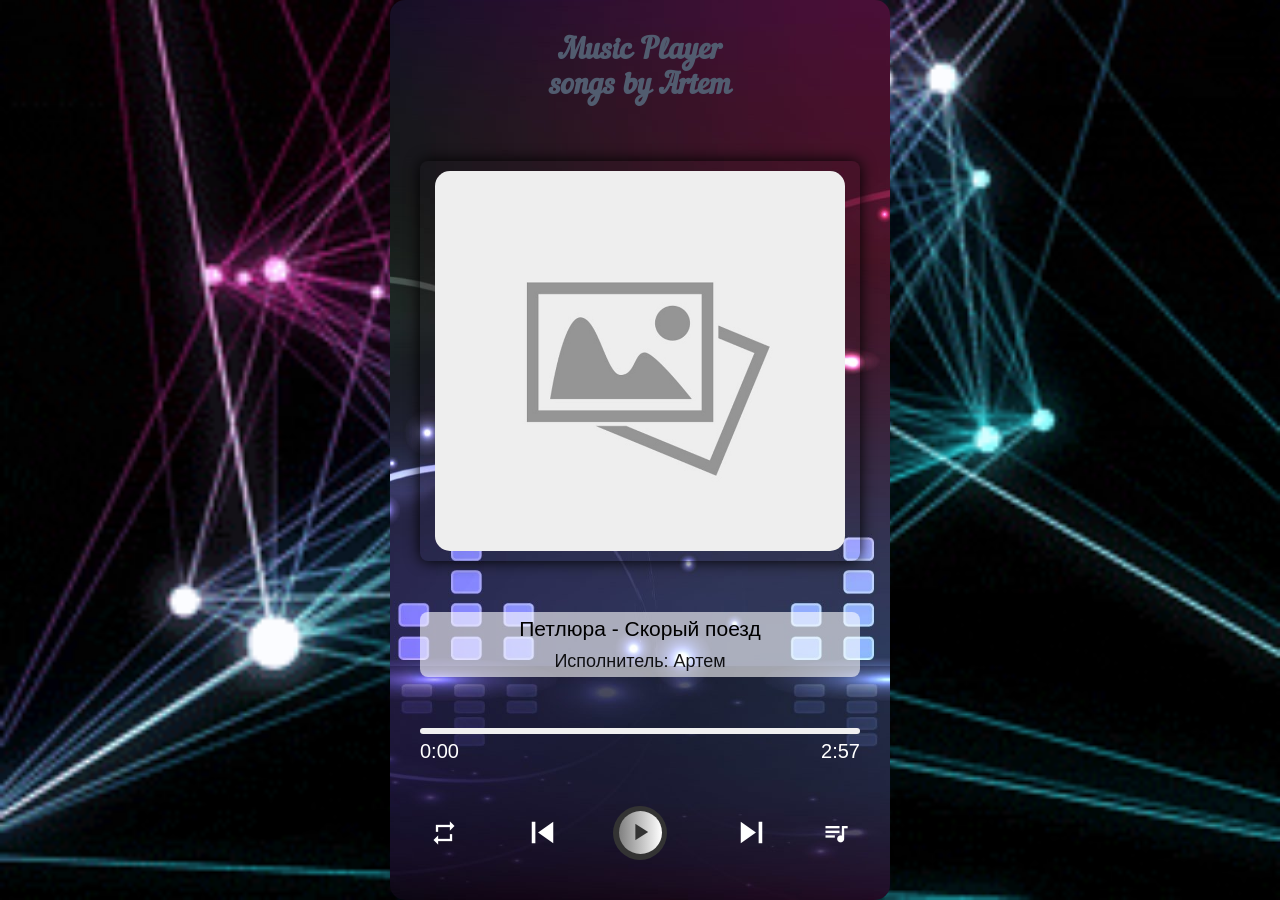
==== index.html @ e3f03736 "First" ====
<!DOCTYPE html>
<html lang="en">
<head>
    <meta charset="UTF-8">
    <meta http-equiv="X-UA-Compatible" content="IE=edge">
    <meta name="viewport" content="width=device-width, initial-scale=1.0">

    <link href="https://fonts.googleapis.com/icon?family=Material+Icons" rel="stylesheet">
    <link rel="stylesheet" href="./css/fonts.css">
    <link rel="stylesheet" href="./css/reset.css">
    <link rel="stylesheet" href="./css/normalize.css">
    <link rel="stylesheet" href="./css/main.css">
    <link rel="stylesheet" href="./css/adaptive.css">
   
    <title>Music Player</title>
</head>
<body>

    <div class="wrapper">
        <div class="top-bar">

           <!-- <i class="material-icons">expand_more</i> -->

           <span class="top-bar__title">Music Player<br> songs by Artem</span>

           <!-- <i class="material-icons">
                more_horiz
           </i> -->
        </div>

        <div class="img-area">
            <!-- <img src="./images/Rock__Teams/Nautilus__Pompilius.jpg" alt="Nautilus Pompilius"> -->
            <img src="./images/background/заглушка.jpg" alt="Заглушка">

        </div>
        <div class="song-details">
            <p class="name"></p>
            <p class="artist"></p>
        </div>

        <div class="progress-area">
            <div class="progress-bar">
                <span></span>
            </div>
            <div class="timer">
                <span class="current">0:00</span>
                <span class="duration"></span>
            </div>
            <audio id="main-audio"src=""></audio>
        </div>

        <div class="controls">
            <i id="repeat-plist" class="material-icons" title="Playlist Looped">repeat</i>
            <i id="prev" class="material-icons">skip_previous</i>
            <div class="play-pause">
                <i class="material-icons play-pause-i">play_arrow</i>
            </div>
            <i id="next" class="material-icons">skip_next</i>
            <i  id="more-music" class="material-icons">queue_music</i>
        </div>

        <div class="music-list">
            <div class="header">
                <div class="row">
                    <i class="material-icons">queue_music</i>
                    <span>Music list</span>
                </div>

                <i id="close" class="material-icons">close</i>
            </div>
            <ul></ul>
        </div>
       
    </div>


<script src="./js/music-list.js"></script>
<script src="./js/main.js"></script> 
</body>
</html>
---- css/fonts.css ----
@font-face {
	font-family: 'Nautilus Pompilius';
	src: url(../fonts/NautilusPompilius/NautilusPompilius.ttf);

	font-weight: normal;
	font-style: normal;
}
---- css/main.css ----
* {
    margin: 0;
    padding: 0;
    box-sizing: border-box;
    font-family: "Poppins", sans-serif;
}

*::before, *::after {
    margin: 0;
    padding: 0;

}

:root {
    --pink: #ff74a4;
    --violet: #9f6ea3;
    --lightblack: #515c6f;
    --white: #fff;
    --darkwhite: #cecaca;
    --pinkshadow: #ffcbdd;
    --lightbshadow: rgba(0,0,0,.15);
}

body {
    display: flex;
    justify-content: center;
    align-items: center;

    background: url(../images/background/9viJ.gif);
    background-repeat: no-repeat;
    background-size: cover;
    background-position: center bottom;
    width: 100%;
    height: 100vh;
}

.wrapper {

    position: relative;
  
    max-width: 500px;
    height: 100vh;

    background:url(../images/background/1.jpg);
    background-repeat: no-repeat;
    background-size: cover;
    background-position: center;

    display: flex;
    flex-direction: column;
    justify-content: space-between;
    overflow: hidden;
    border-radius: 15px;
    padding: 25px 30px;
    
    /* box-shadow: 0px 6px 15px var(--lightbshadow); */
}

.wrapper i {
    cursor: pointer;
}

.top-bar, .progress-area .timer, .controls, 
.music-list .header, .music-list li {
    display: flex;
    align-items: center;
    justify-content: space-between;
}

.top-bar {

    padding: 10px 15px;
    /* background: rgb(255, 255, 255); */
    border-radius: 8px;
    /* box-shadow: 0px 6px 15px var(--lightbshadow); */

}

.top-bar i {
    font-size: 30px;
    color: var(--lightblack)
}

.top-bar span {

    display: block;
    margin: 0 auto;
    text-align: center;
    color: var(--lightblack);

    font-family: 'Nautilus Pompilius';

    font-weight: bold;
    font-size: 30px;
    
}

.img-area {
    width: 100%;
    /* height: 256px; */
    height: 400px;

    border-radius: 15px;
    padding: 10px 15px;
    /* background: rgb(255, 255, 255); */
    border-radius: 8px;

    /* box-shadow: 0px 0px 15px var(--lightbshadow); */
    box-shadow: 0px 0px 15px black;


    /* box-shadow: 10px 10px 5px rgb(123, 121, 121); */
    overflow: hidden;
    margin-top: 25px;
}

.img-area img {
    width: 100%;
    height: 100%;
    object-fit: cover;
    border-radius: 15px;
}

.song-details {
    text-align: center;
    margin: 30px 0;
    background: rgba(255, 255, 255, 0.597);
    padding: 5px;
    border-radius: 8px;
    /* color: var(--lightblack); */

}

.song-details .name {
    font-size: 21px;
    color: rgb(0, 0, 0);
    margin-bottom: 10px;

}

.song-details .artist {
    font-size: 18px;
    opacity: .9;
    color: rgb(0, 0, 0);

}

.progress-area {
    height: 6px;
    width: 100%;
    background-color: #f0f0f0;
    border-radius: 50px;
    cursor: pointer;
}

.progress-area .progress-bar {
    position: relative;
    height: inherit;
    width: 0%;
    /* background: linear-gradient(90deg, var(--pink) 0%, var(--violet) 100%); */
    background: linear-gradient(90deg, white 0%, black 100%);

    border-radius: inherit;
}

.progress-bar::before {
    position: absolute;
    content: "";
    top: 50%;
    right: -5px;
    height: 12px;
    width: 12px;
    border-radius: 50%;
    transform: translateY(-50%);
    background: inherit;
    opacity: 0;
    transition: opacity .2s ease;
    
}

.progress-bar:hover.progress-bar::before {
    opacity: 1;
}

.progress-area .timer {
    margin-top: 6px;
}

.timer span {
    font-size: 20px;
    /* color:var(--lightblack); */
    color:#fff;

}

.controls {
   
    width: 100%;
    margin: 40px 0 5px 0;
    padding: 10px;
}

.controls i {
    font-size: 28px;
    user-select: none;
    /* background: linear-gradient(90deg, var(--pink) 0%, var(--violet) 100%); */
    /* background: linear-gradient(90deg,  black 0%, white 100%); */
    background: rgb(255, 255, 255);


    background-clip: text;
    -webkit-background-clip: text;
    -webkit-text-fill-color: transparent;
}

.controls i:nth-child(2),
.controls i:nth-child(4) {
    font-size: 43px;
}

.controls #prev {
    margin-right: -13px;
}

.controls #next {
    margin-right: -13px;
}

.controls .play-pause {
    height: 54px;
    width: 54px;
    /* background: linear-gradient(90deg, var(--white) 0%, var(--darkwhite) 100%); */
    /* background: linear-gradient(90deg, white 0%, black 100%); */

    background: #333;


    /* box-shadow: 0px 0px 5px var(--pink); */
    border-radius: 50%;
    display: flex;
    align-items: center;
    justify-content: center;
}



.play-pause::before {
    position: absolute;
    content: "";
    width: 43px;
    height: 43px;
    border-radius: inherit;
    /* background: linear-gradient(90deg, var(--pink) 0%, var(--violet) 100%); */
    background: linear-gradient(90deg, gray 0%, white 100%);


}

.play-pause i {
    height: 43px;
    width: 43px;
    line-height: 43px;
    text-align: center;
    background: inherit;
    border-radius: inherit;
    position: relative;
    background-clip: text;
    -webkit-background-clip: text;
    -webkit-text-fill-color: transparent;
}

.music-list {
    position: absolute;
    left: 0;
    bottom: 0%;
    transform: translateY(101%);
    width: 100%;
    height: 40%;
    overflow: hidden;
    pointer-events: none;
    padding: 15px 30px;
    border-radius: 15px;
    box-shadow: 0 -5px 10px rgba(0,0,0,.1);
    background: var(--white);
    transition: 1s ease;

}

.music-list.show {

    transform: translateY(-4%);

    /* bottom: 51%; */
    /* bottom: 0%; */

    pointer-events: auto;
    transition: 1s ease;
}

.music-list .header .row {
    display: flex;
    align-items: center;
    font-size: 19px;
    color: var(--lightblack);
}

.header .row span {
    margin-left: 5px;
}

.header .row i {
    cursor: default;
}

.header #close {
    font-size: 22px;
    color: var(--lightblack);
}

.music-list ul {
    margin: 10px 0;
    max-height: 256px;
    overflow-y: auto; /* Устанавливаем прокрутку списка*/
}

.music-list ul::-webkit-scrollbar { /* Скрываем  скрол бар */
    width: 0px;
}

.music-list ul li {
    cursor: pointer;
    list-style: none;
    padding-bottom: 10px;
    margin-bottom: 5px;
    color: var(--lightblack);
    border-bottom: 1px solid #e5e5e5;
}

.music-list ul li:last-child {
    border-bottom: 0px;
}

.music-list ul li .row span {
    font-size: 17px;
}

.music-list ul li .row p {
    opacity: .9;
}

.music-list ul li .audio-duration {
    font-size: 16px;
}

.music-list ul .playing {
    color: var(--violet);
    pointer-events: none;
}
---- css/adaptive.css ----
@media (max-width: 412px) {

    body {
        background: #000;
    }

    .wrapper {

        
        border-radius: 0px;
       
    }
    
}

@media (max-width: 390px) {

    body {
        background: #000;
    }

    .wrapper {

        
        border-radius: 0px;
       
    }
    
}

@media (max-width: 375px) {

    body {
        background: black;
    }
}


@media (max-width: 320px) {

    body {
        background: black;
    }

    .top-bar span {

    
        font-size: 18px;
        color: var(--lightblack);
    
        font-family: 'Nautilus Pompilius';
    
        font-weight: bold;
        /* font-size: 30px; */
        
    }
}
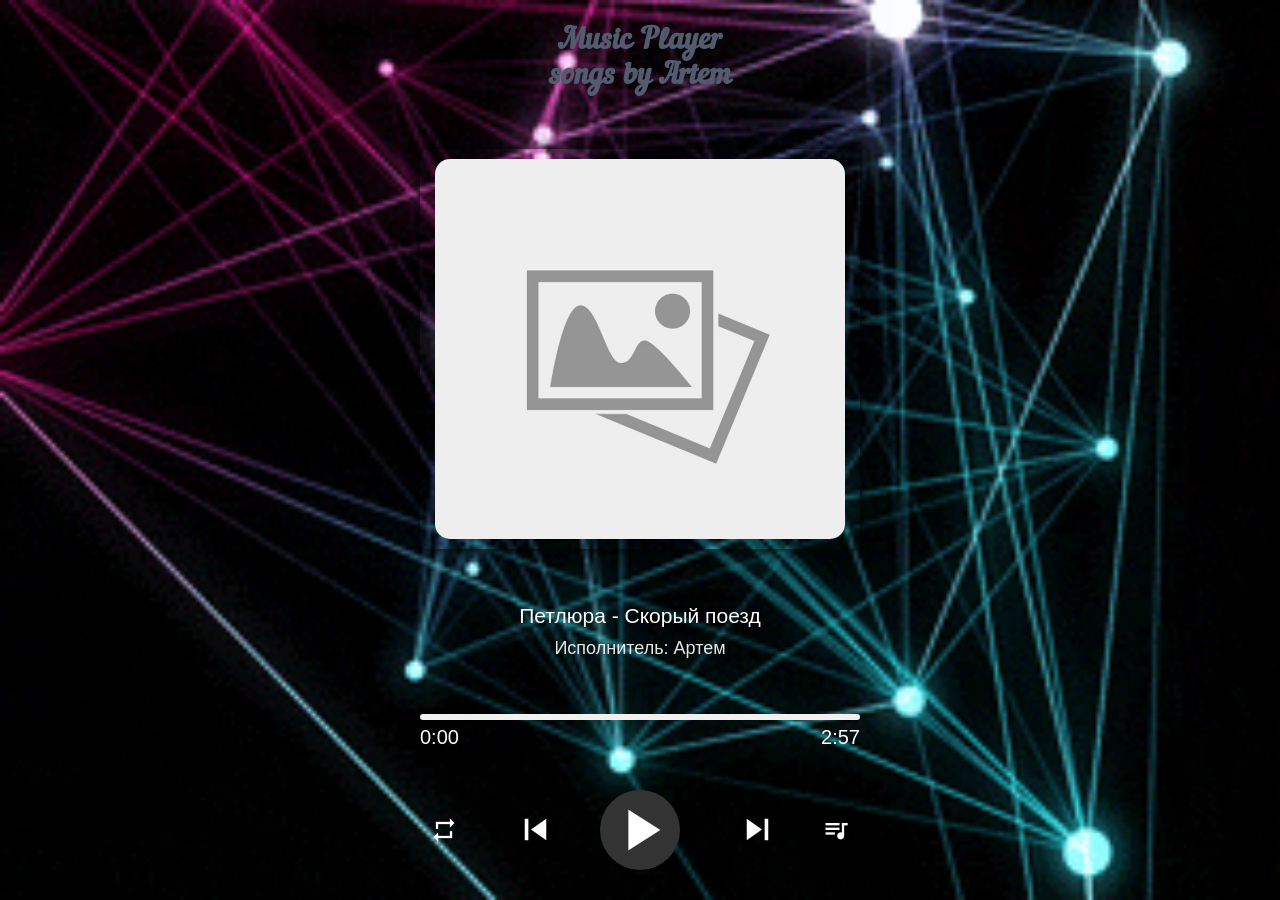
==== commit 28d58957: "vbvbvbv" ====
--- a/index.html
+++ b/index.html
@@ -53,7 +53,7 @@
             <i id="repeat-plist" class="material-icons" title="Playlist Looped">repeat</i>
             <i id="prev" class="material-icons">skip_previous</i>
             <div class="play-pause">
-                <i class="material-icons play-pause-i">play_arrow</i>
+                <i class="material-icons play-pause-i ">play_arrow</i>
             </div>
             <i id="next" class="material-icons">skip_next</i>
             <i  id="more-music" class="material-icons">queue_music</i>
@@ -66,9 +66,11 @@
                     <span>Music list</span>
                 </div>
 
-                <i id="close" class="material-icons">close</i>
+                <i id="close" class="material-icons close">close</i>
             </div>
+
             <ul></ul>
+            
         </div>
        
     </div>
--- a/css/main.css
+++ b/css/main.css
@@ -22,6 +22,7 @@
 }
 
 body {
+
     display: flex;
     justify-content: center;
     align-items: center;
@@ -30,8 +31,10 @@
     background-repeat: no-repeat;
     background-size: cover;
     background-position: center bottom;
+
     width: 100%;
     height: 100vh;
+    
 }
 
 .wrapper {
@@ -39,21 +42,20 @@
     position: relative;
   
     max-width: 500px;
-    height: 100vh;
-
-    background:url(../images/background/1.jpg);
+    height: 100%;
+
+    /* background:url(../images/background/1.jpg);
     background-repeat: no-repeat;
     background-size: cover;
-    background-position: center;
+    background-position: center; */
 
     display: flex;
     flex-direction: column;
     justify-content: space-between;
     overflow: hidden;
-    border-radius: 15px;
-    padding: 25px 30px;
-    
-    /* box-shadow: 0px 6px 15px var(--lightbshadow); */
+    
+    padding: 15px 30px;
+    
 }
 
 .wrapper i {
@@ -97,7 +99,7 @@
 
 .img-area {
     width: 100%;
-    /* height: 256px; */
+    height: 156px;
     height: 400px;
 
     border-radius: 15px;
@@ -124,7 +126,7 @@
 .song-details {
     text-align: center;
     margin: 30px 0;
-    background: rgba(255, 255, 255, 0.597);
+    /* background: rgba(255, 255, 255, 0.597); */
     padding: 5px;
     border-radius: 8px;
     /* color: var(--lightblack); */
@@ -133,7 +135,7 @@
 
 .song-details .name {
     font-size: 21px;
-    color: rgb(0, 0, 0);
+    color: #fff;
     margin-bottom: 10px;
 
 }
@@ -141,7 +143,8 @@
 .song-details .artist {
     font-size: 18px;
     opacity: .9;
-    color: rgb(0, 0, 0);
+    color: #fff;
+
 
 }
 
@@ -226,60 +229,52 @@
     margin-right: -13px;
 }
 
-.controls .play-pause {
-    height: 54px;
-    width: 54px;
-    /* background: linear-gradient(90deg, var(--white) 0%, var(--darkwhite) 100%); */
-    /* background: linear-gradient(90deg, white 0%, black 100%); */
+.play-pause {
+
+    width: 80px;
+    height: 80px;
+
+    display: flex;
+    align-items: center;
+    justify-content: center;
 
     background: #333;
-
-
-    /* box-shadow: 0px 0px 5px var(--pink); */
     border-radius: 50%;
+
+}
+
+.controls .play-pause-i {
+
+    position: relative;
+
+    font-size: 70px;
+  
     display: flex;
     align-items: center;
     justify-content: center;
-}
-
-
-
-.play-pause::before {
+
+    transition: transform .5s;
+}
+
+.controls .play-pause-i:hover{
+
+    transform: scale(1.3);
+}
+
+.music-list {
+
     position: absolute;
-    content: "";
-    width: 43px;
-    height: 43px;
-    border-radius: inherit;
-    /* background: linear-gradient(90deg, var(--pink) 0%, var(--violet) 100%); */
-    background: linear-gradient(90deg, gray 0%, white 100%);
-
-
-}
-
-.play-pause i {
-    height: 43px;
-    width: 43px;
-    line-height: 43px;
-    text-align: center;
-    background: inherit;
-    border-radius: inherit;
-    position: relative;
-    background-clip: text;
-    -webkit-background-clip: text;
-    -webkit-text-fill-color: transparent;
-}
-
-.music-list {
-    position: absolute;
-    left: 0;
-    bottom: 0%;
-    transform: translateY(101%);
-    width: 100%;
-    height: 40%;
+    right: 0;
+    bottom: 0;
+
+    transform: translateX(101%);
+
+    width: 100%;
+    height: 100%;
     overflow: hidden;
     pointer-events: none;
-    padding: 15px 30px;
-    border-radius: 15px;
+    padding: 15px 1px 15px 15px;
+    /* border-radius: 15px; */
     box-shadow: 0 -5px 10px rgba(0,0,0,.1);
     background: var(--white);
     transition: 1s ease;
@@ -288,10 +283,10 @@
 
 .music-list.show {
 
-    transform: translateY(-4%);
-
-    /* bottom: 51%; */
-    /* bottom: 0%; */
+    /* transform: translateX(-4%); */
+    transform: translateX(0px);
+
+
 
     pointer-events: auto;
     transition: 1s ease;
@@ -318,24 +313,44 @@
 }
 
 .music-list ul {
-    margin: 10px 0;
-    max-height: 256px;
+
+    max-width: 500px;
+
+    /* margin: 10px 0; */
+    max-height: 100%;
     overflow-y: auto; /* Устанавливаем прокрутку списка*/
 }
 
-.music-list ul::-webkit-scrollbar { /* Скрываем  скрол бар */
+
+/* Скрываем  скрол бар */
+/* .music-list ul::-webkit-scrollbar { 
     width: 0px;
-}
+} */
+
+.music-list ul {
+
+
+    height: 100%;
+
+    padding-bottom: 10px;
+}
+
+
 
 .music-list ul li {
     cursor: pointer;
     list-style: none;
-    padding-bottom: 10px;
+    padding: 10px;
     margin-bottom: 5px;
     color: var(--lightblack);
     border-bottom: 1px solid #e5e5e5;
 }
 
+.music-list .close {
+
+    margin-right: 10px;
+}
+
 .music-list ul li:last-child {
     border-bottom: 0px;
 }
@@ -353,6 +368,7 @@
 }
 
 .music-list ul .playing {
+
     color: var(--violet);
     pointer-events: none;
 }
--- a/css/adaptive.css
+++ b/css/adaptive.css
@@ -1,3 +1,18 @@
+@media (max-width: 455px) {
+
+
+
+    .img-area {
+
+        max-width:  350px;
+        max-height:  250px;
+
+    }
+
+    
+}
+
+
 @media (max-width: 412px) {
 
     body {
@@ -6,25 +21,93 @@
 
     .wrapper {
 
-        
         border-radius: 0px;
+        height: 100vh;
+
+    }
+
+    .top-bar {
+
+        padding: 5px 15px;
+    }
+
+    .controls {
+   
+        width: 100%;
+        margin: 40px 0 10px 0;
+        padding: 10px;
+    }
+
+    .img-area {
+
+        max-width:  370px;
+        max-height: 350px;
+
+    }
+
+    
+}
+
+@media (max-width: 390px) {
+
+    body {
+        background: #000;
+    }
+
+    .wrapper {
+        width: 100%;
+        border-radius: 0px;
+        padding: 15px 30px;
+
        
     }
-    
-}
-
-@media (max-width: 390px) {
-
-    body {
-        background: #000;
-    }
-
-    .wrapper {
-
-        
-        border-radius: 0px;
-       
-    }
+
+  
+    .controls {
+   
+        width: 100%;
+        margin: 40px 0 10px 0;
+        padding: 10px;
+    }
+
+    .img-area {
+
+        max-width:  300px;
+        max-height: 250px;
+
+    }
+
+    .play-pause {
+
+        width: 50px;
+        height: 50px;
+    
+        display: flex;
+        align-items: center;
+        justify-content: center;
+    
+     
+    
+    }
+    
+    .controls .play-pause-i {
+    
+        position: relative;
+    
+        font-size: 40px;
+      
+        display: flex;
+        align-items: center;
+        justify-content: center;
+    
+        transition: transform .5s;
+    }
+
+    .controls .play-pause-i:hover{
+
+        transform: scale(1);
+    }
+
     
 }
 
@@ -33,6 +116,43 @@
     body {
         background: black;
     }
+
+    .top-bar {
+
+        padding: 5px 15px;
+    }
+
+    .play-pause {
+
+        width: 50px;
+        height: 50px;
+    
+        display: flex;
+        align-items: center;
+        justify-content: center;
+    
+     
+    
+    }
+    
+    .controls .play-pause-i {
+    
+        position: relative;
+    
+        font-size: 40px;
+      
+        display: flex;
+        align-items: center;
+        justify-content: center;
+    
+        transition: transform .5s;
+    }
+
+    .controls .play-pause-i:hover{
+
+        transform: scale(1);
+    }
+
 }
 
 
@@ -51,7 +171,38 @@
         font-family: 'Nautilus Pompilius';
     
         font-weight: bold;
-        /* font-size: 30px; */
         
     }
+
+    .play-pause {
+
+        width: 50px;
+        height: 50px;
+    
+        display: flex;
+        align-items: center;
+        justify-content: center;
+    
+     
+    
+    }
+    
+    .controls .play-pause-i {
+    
+        position: relative;
+    
+        font-size: 40px;
+      
+        display: flex;
+        align-items: center;
+        justify-content: center;
+    
+        transition: transform .5s;
+    }
+
+    .controls .play-pause-i:hover{
+
+        transform: scale(1);
+    }
+    
 }
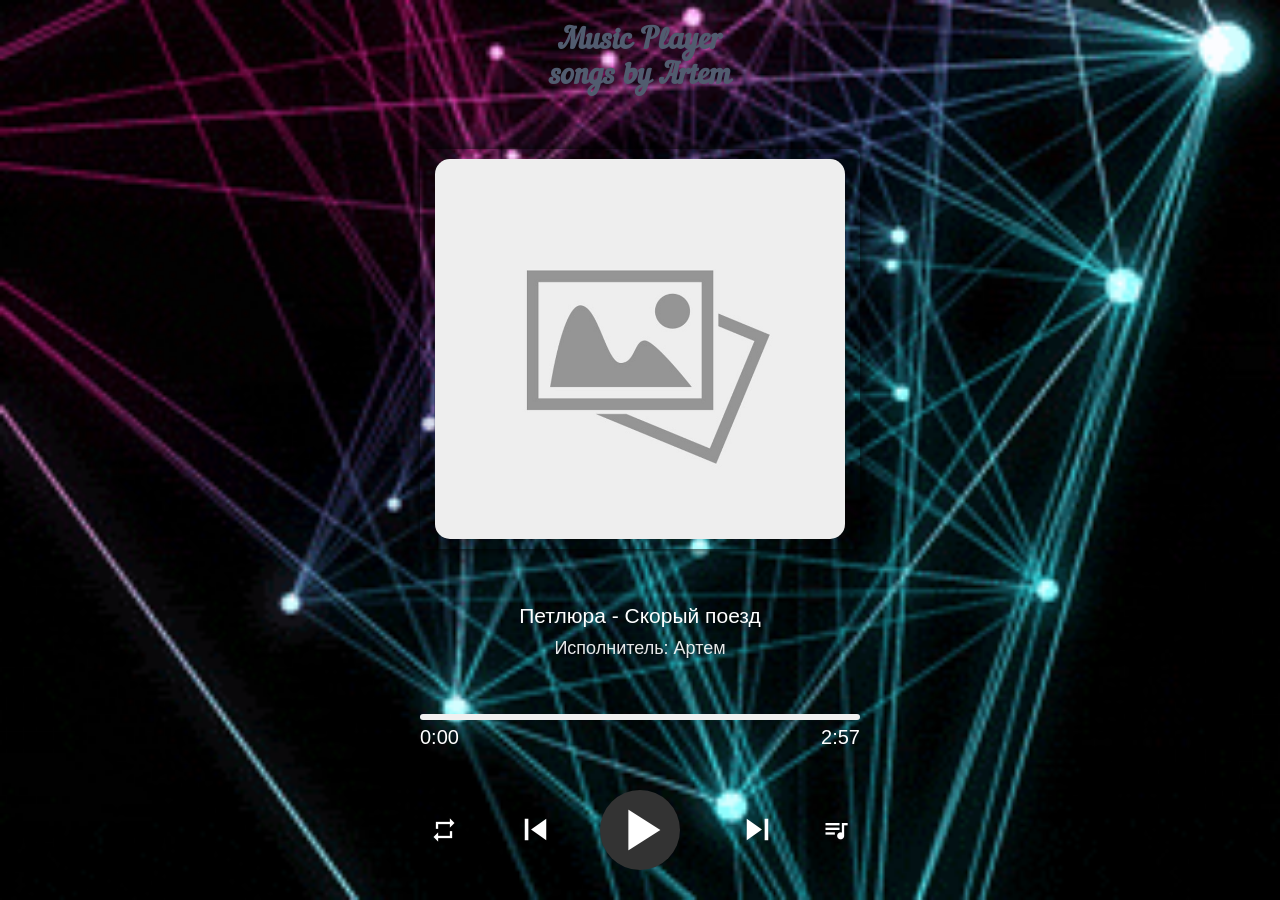
==== commit 14a9f60d: "klklklk" ====
--- a/index.html
+++ b/index.html
@@ -61,9 +61,27 @@
 
         <div class="music-list">
             <div class="header">
-                <div class="row">
-                    <i class="material-icons">queue_music</i>
-                    <span>Music list</span>
+
+                <div class="row ">
+
+                    <div class="wrapper__icon-search">
+
+                        <svg class="icon-search" version="1.1" id="Capa_1" xmlns="http://www.w3.org/2000/svg" xmlns:xlink="http://www.w3.org/1999/xlink" x="0px" y="0px"
+                            width="612.08px" height="612.08px" viewBox="0 0 612.08 612.08" style="enable-background:new 0 0 612.08 612.08;"
+                            xml:space="preserve">
+                            <g>
+                                <path d="M237.927,0C106.555,0,0.035,106.52,0.035,237.893c0,131.373,106.52,237.893,237.893,237.893
+                                    c50.518,0,97.368-15.757,135.879-42.597l0.028-0.028l176.432,176.433c3.274,3.274,8.48,3.358,11.839,0l47.551-47.551
+                                    c3.274-3.274,3.106-8.703-0.028-11.838L433.223,373.8c26.84-38.539,42.597-85.39,42.597-135.907C475.82,106.52,369.3,0,237.927,0z
+                                        M237.927,419.811c-100.475,0-181.918-81.443-181.918-181.918S137.453,55.975,237.927,55.975s181.918,81.443,181.918,181.918
+                                    S338.402,419.811,237.927,419.811z"/>
+                            </g>
+                        </svg>
+
+                    </div>
+
+                    <input class="search-input" type="text" placeholder="Поиск песни..."></input>
+
                 </div>
 
                 <i id="close" class="material-icons close">close</i>
--- a/css/main.css
+++ b/css/main.css
@@ -293,30 +293,101 @@
 }
 
 .music-list .header .row {
+
     display: flex;
     align-items: center;
+
     font-size: 19px;
+    background: green;
+    width: 100%;
+    height: max-content;
     color: var(--lightblack);
 }
 
-.header .row span {
-    margin-left: 5px;
-}
-
-.header .row i {
-    cursor: default;
-}
+.music-list li.hide {
+
+    display: none;
+
+}
+
+
+/* 
+li .row {
+    width: 50%;
+    display: flex;
+    flex-direction: column;
+    
+}
+
+li .row-1 {
+
+    background: rgb(110, 251, 138);
+
+    align-items: flex-start;
+    justify-content: start;
+}
+
+li .row-2 {
+
+    background: rgb(88, 72, 72);
+
+    align-items: flex-end;
+    justify-content: start;
+} */
+
+/* mark {
+
+    background-color: rgba(195, 195, 195, 0.553);
+   
+   
+} */
+
+.search-input {
+
+    width: 100%;
+    height: 30px;
+
+    border: none;
+    border-bottom: 1px solid #333;
+    outline: none;
+
+    padding: 2px 10px 6px 35px;
+}
+
+.search-input:focus::placeholder {
+
+    color: transparent;
+    
+}
+
+.search-input::placeholder {
+
+    color: rgb(167, 167, 167);
+}
+
+.icon-search {
+
+    position: absolute;
+
+    top: 20px;
+    left: 20px;
+
+    width: 20px;
+    height: 20px;
+    fill: #333;
+}
+
+
 
 .header #close {
     font-size: 22px;
+    margin: 5px;
     color: var(--lightblack);
 }
 
 .music-list ul {
 
     max-width: 500px;
-
-    /* margin: 10px 0; */
     max-height: 100%;
     overflow-y: auto; /* Устанавливаем прокрутку списка*/
 }
--- a/css/adaptive.css
+++ b/css/adaptive.css
@@ -204,5 +204,11 @@
 
         transform: scale(1);
     }
+
+    .music-list .row {
+
+        padding: 15px 0 15px;
+
+    }
     
 }
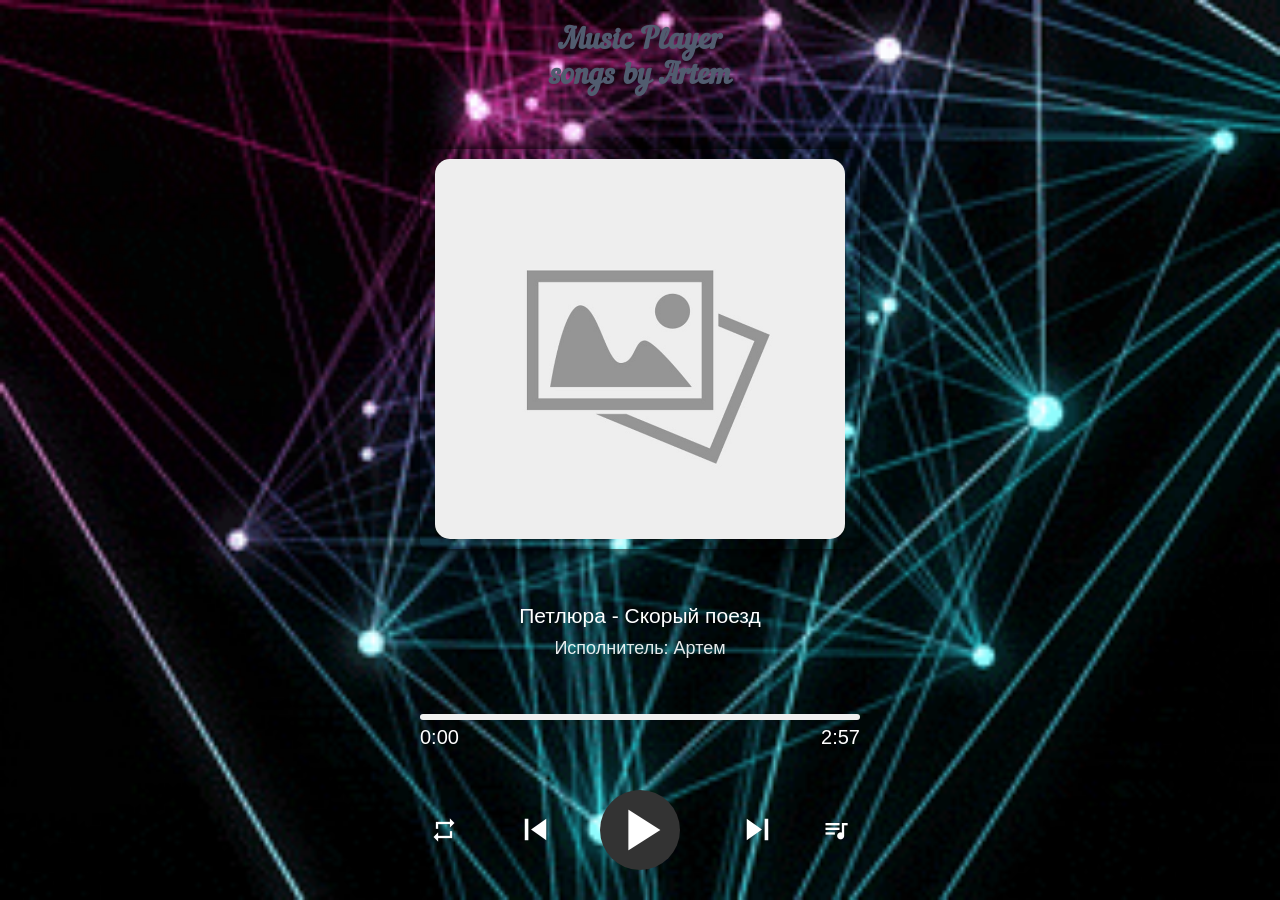
==== commit 2fdf39cd: "vbvbvbvb" ====
--- a/index.html
+++ b/index.html
@@ -87,7 +87,10 @@
                 <i id="close" class="material-icons close">close</i>
             </div>
 
-            <ul></ul>
+            <ul>
+
+              
+            </ul>
             
         </div>
        
--- a/css/main.css
+++ b/css/main.css
@@ -58,9 +58,9 @@
     
 }
 
-.wrapper i {
+/* .wrapper i {
     cursor: pointer;
-}
+} */
 
 .top-bar, .progress-area .timer, .controls, 
 .music-list .header, .music-list li {
@@ -274,7 +274,7 @@
     overflow: hidden;
     pointer-events: none;
     padding: 15px 1px 15px 15px;
-    /* border-radius: 15px; */
+    
     box-shadow: 0 -5px 10px rgba(0,0,0,.1);
     background: var(--white);
     transition: 1s ease;
@@ -283,10 +283,8 @@
 
 .music-list.show {
 
-    /* transform: translateX(-4%); */
+  
     transform: translateX(0px);
-
-
 
     pointer-events: auto;
     transition: 1s ease;
@@ -311,36 +309,37 @@
 }
 
 
-/* 
-li .row {
-    width: 50%;
+
+/* li .row {
+    width: 100%;
     display: flex;
     flex-direction: column;
-    
-}
-
-li .row-1 {
+
+    
+} */
+
+/* li .row-1 {
 
     background: rgb(110, 251, 138);
 
     align-items: flex-start;
     justify-content: start;
-}
-
-li .row-2 {
+} */
+
+/* li .row-2 {
 
     background: rgb(88, 72, 72);
 
     align-items: flex-end;
     justify-content: start;
-} */
-
-/* mark {
+}  */
+
+mark {
 
     background-color: rgba(195, 195, 195, 0.553);
    
    
-} */
+} 
 
 .search-input {
 
@@ -427,6 +426,7 @@
 }
 
 .music-list ul li .row span {
+    width: 100%;
     font-size: 17px;
 }
 
